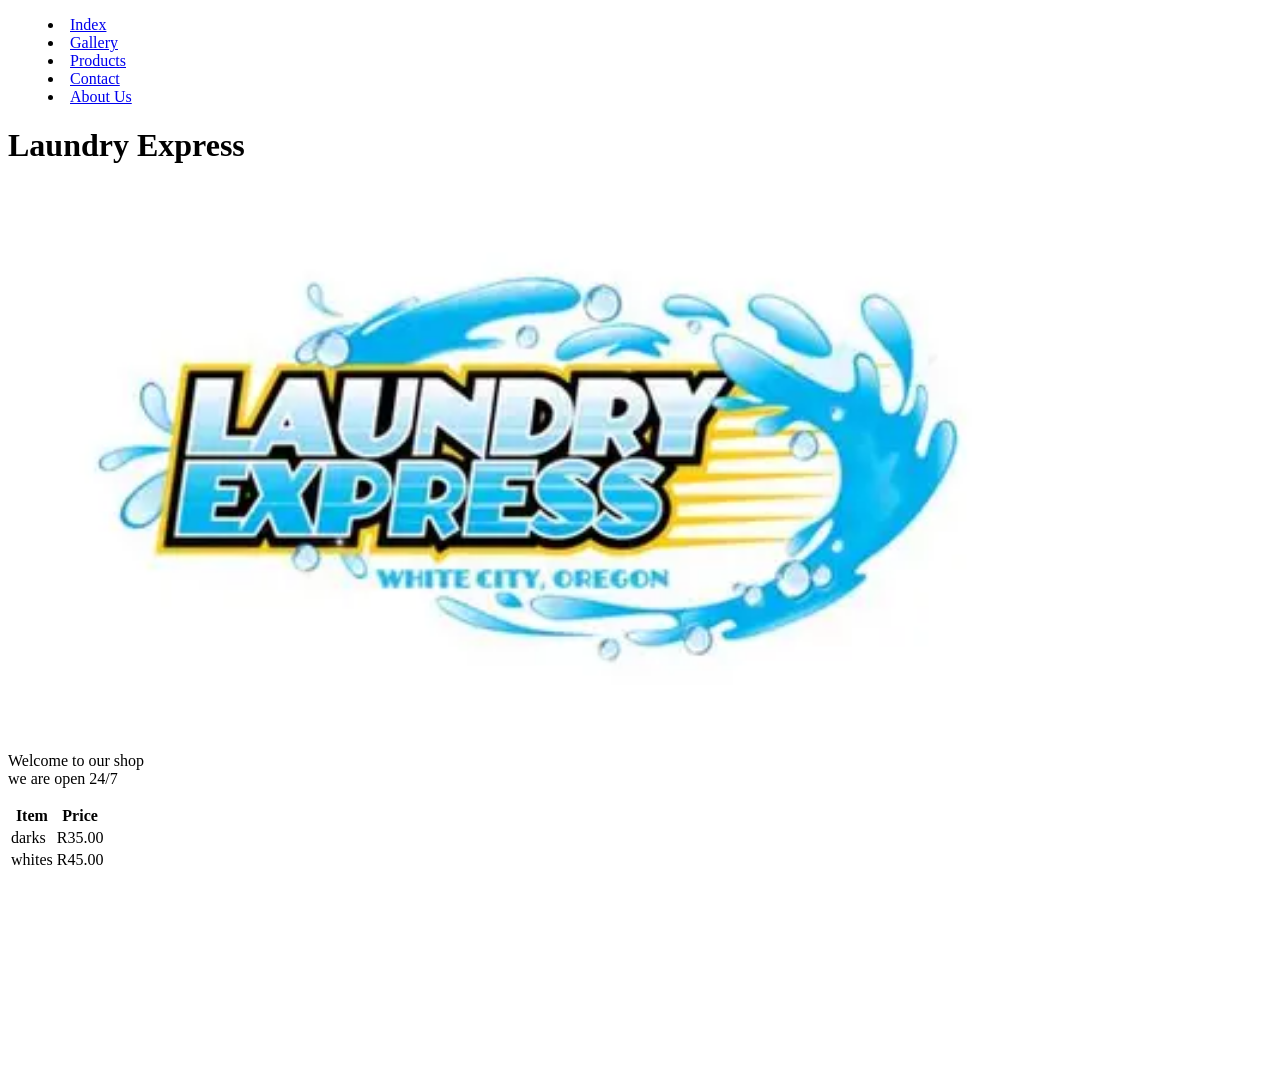
==== web development/index.html @ cbf208eb "Add files via upload" ====
<!DOCTYPE html>
<html>
    <header>
        <title>Laundry Express</title>
<nav>
    <menu>
  <li><a href="index.html">Index</a> </li>
  <li><a href="gallery.html">Gallery</a></li>
  <li><a href="products_services.html">Products</a></li>
  <li><a href="contact.html">Contact</a></li>
  <li><a href="about.html">About Us</a></li>
</menu>

</nav>
</header>
    <body>
<div>
      <h1>Laundry Express</h1>  
    <img src="IMAGESS/OIP.webp"  style="width:80%;height:40%;">
        <p>Welcome to our shop<br>we are open 24/7</p>
        <table>
            <tr>
                <th>Item</th>
                <th>Price</th>
            </tr>
            <tr>
                <td>darks</td>
                <td>R35.00</td>
            </tr>
            <tr>
                <td>whites</td>
                <td>R45.00</td>
            </tr>
        </table>
        <iframe width="280" height="200" src="https://www.youtube.com/embed/F0dmzlSYMeY?si=Lo-GX1VT8QhXRe4r" title="YouTube video player" frameborder="0" allow="accelerometer; autoplay; clipboard-write; encrypted-media; gyroscope; picture-in-picture; web-share" referrerpolicy="strict-origin-when-cross-origin" allowfullscreen></iframe>
</div>
    </body>
    <footer></footer>
</html>
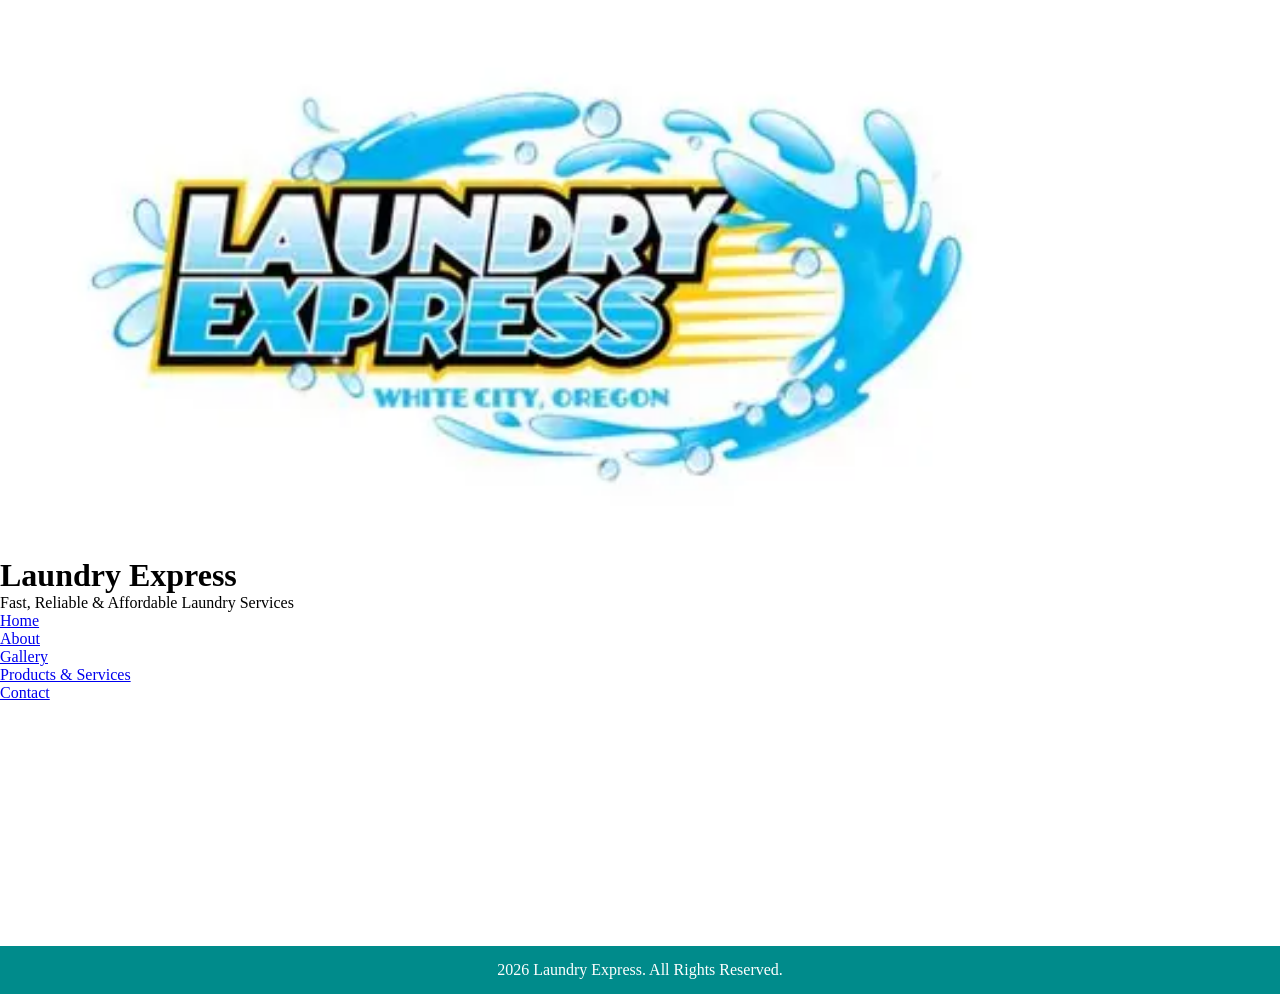
==== commit 40a45959: "index.html for better structure and accessibility Updated HTML structure and improved accessibility " ====
--- a/web development/index.html
+++ b/web development/index.html
@@ -1,39 +1,39 @@
 <!DOCTYPE html>
-<html>
-    <header>
-        <title>Laundry Express</title>
+<html lang="en">
+<head>
+    <meta charset="UTF-8">
+    <meta name="viewport" content="width=device-width, initial-scale=1.0">
+    <title>Laundry Express</title>
+    <link rel="stylesheet" href="style.css">
+    <img src="IMAGESS/OIP.webp" style="width:80%;height:40%;">
+</head>
+<body>
+
+<header>
+    <h1>Laundry Express</h1>
+    <p>Fast, Reliable & Affordable Laundry Services</p>
+</header>
+
 <nav>
-    <menu>
-  <li><a href="index.html">Index</a> </li>
-  <li><a href="gallery.html">Gallery</a></li>
-  <li><a href="products_services.html">Products</a></li>
-  <li><a href="contact.html">Contact</a></li>
-  <li><a href="about.html">About Us</a></li>
-</menu>
+    <ul>
+        <li><a href="index.html">Home</a></li>
+        <li><a href="about.html">About</a></li>
+        <li><a href="gallery.html">Gallery</a></li>
+        <li><a href="products_services.html">Products & Services</a></li>
+        <li><a href="contact.html">Contact</a></li>
+    </ul>
+</nav>
 
-</nav>
-</header>
-    <body>
-<div>
-      <h1>Laundry Express</h1>  
-    <img src="IMAGESS/OIP.webp"  style="width:80%;height:40%;">
-        <p>Welcome to our shop<br>we are open 24/7</p>
-        <table>
-            <tr>
-                <th>Item</th>
-                <th>Price</th>
-            </tr>
-            <tr>
-                <td>darks</td>
-                <td>R35.00</td>
-            </tr>
-            <tr>
-                <td>whites</td>
-                <td>R45.00</td>
-            </tr>
-        </table>
-        <iframe width="280" height="200" src="https://www.youtube.com/embed/F0dmzlSYMeY?si=Lo-GX1VT8QhXRe4r" title="YouTube video player" frameborder="0" allow="accelerometer; autoplay; clipboard-write; encrypted-media; gyroscope; picture-in-picture; web-share" referrerpolicy="strict-origin-when-cross-origin" allowfullscreen></iframe>
+ <iframe width="280" height="200" src="https://www.youtube.com/embed/F0dmzlSYMeY?si=Lo-GX1VT8QhXRe4r" title="YouTube video player" frameborder="0" allow="accelerometer; autoplay; clipboard-write; encrypted-media; gyroscope; picture-in-picture; web-share" referrerpolicy="strict-origin-when-cross-origin" allowfullscreen></iframe>
+
+<div class="container">
+
+
 </div>
-    </body>
-    <footer></footer>
-</html>+
+<footer>
+    <p>2026 Laundry Express. All Rights Reserved.</p>
+</footer>
+
+</body>
+</html>
--- a/web development/style.css
+++ b/web development/style.css
@@ -0,0 +1,62 @@
+* {
+    margin: 0;
+    padding: 0;
+    box-sizing: border-box;
+}
+td {
+    border: 1px solid #ccc;
+    padding: 15px;
+    text-align: center;
+}
+
+th {
+    background-color: #008b8b;
+    color: white;
+}
+
+form {
+    background-color: white;
+    padding: 25px;
+    border-radius: 10px;
+    width: 70%;
+    margin: auto;
+    box-shadow: 0 4px 10px rgba(0,0,0,0.1);
+}
+
+input,
+textarea {
+    width: 100%;
+    padding: 12px;
+    margin-bottom: 15px;
+    border: 1px solid #ccc;
+    border-radius: 5px;
+}
+
+button {
+    background-color: #008b8b;
+    color: white;
+    border: none;
+    padding: 12px 20px;
+    font-size: 16px;
+    cursor: pointer;
+    border-radius: 5px;
+}
+
+button:hover {
+    background-color: #006d6d;
+}
+
+.video iframe {
+    width: 600px;
+    height: 350px;
+    margin-top: 20px;
+    border-radius: 10px;
+}
+
+footer {
+    background-color: #008b8b;
+    color: white;
+    text-align: center;
+    padding: 15px;
+    margin-top: 40px;
+}
